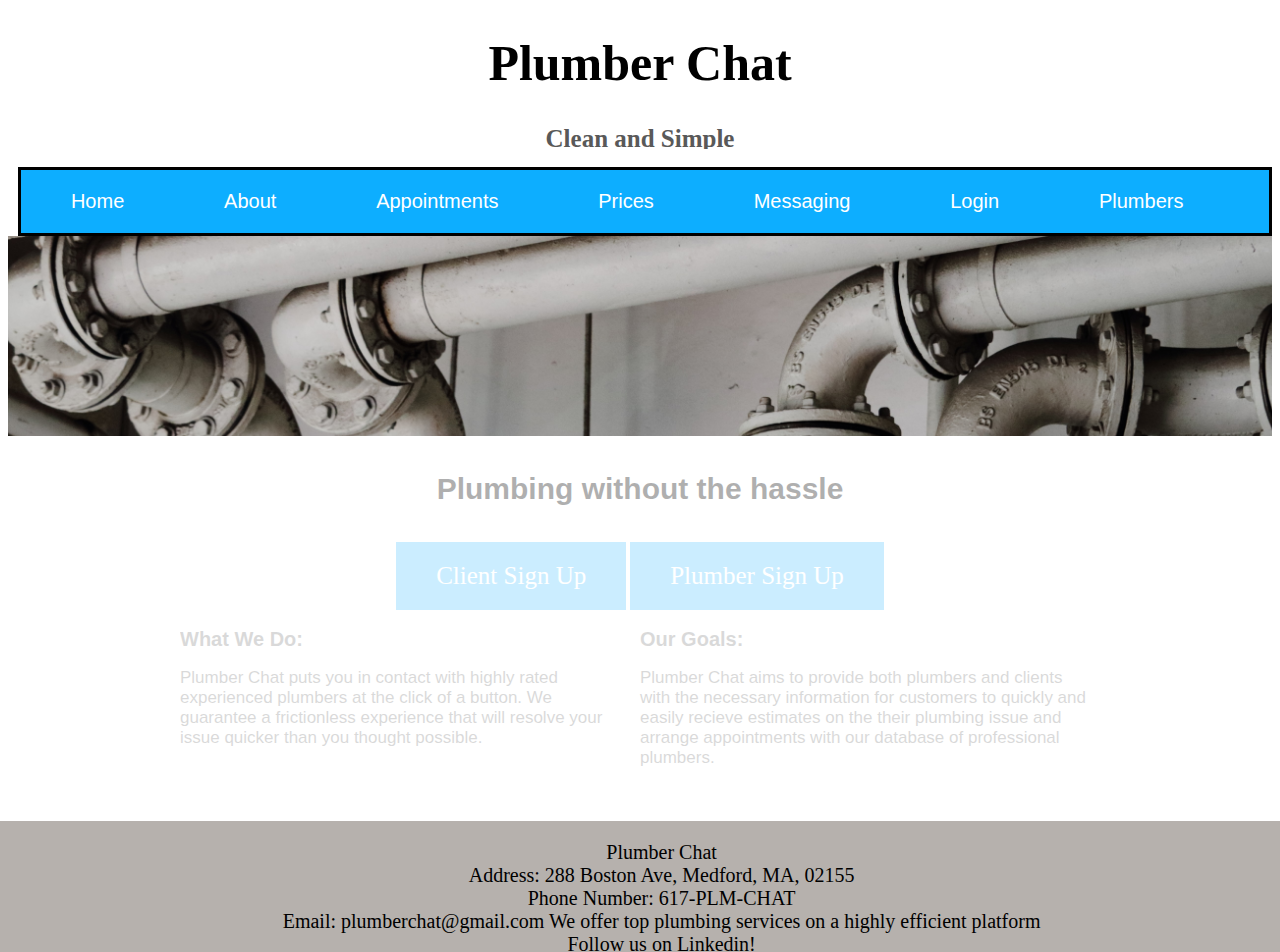
==== index.html @ 89997c61 "Add files via upload" ====
<!DOCTYPE html>
<html>
<head>
	<meta charset= "utf-8">
	
	<link rel="stylesheet" type="text/css" href= "website_style.css" />
	<meta name="viewport" content="width=device-width, initial-scale=1">

	<script src="jquery-3.4.1.js"></script>
	<style type="text/css">
		img {
			width: 100vw;
		}

		#image {
			max-height: 400px;
			overflow: hidden;
		}

		div#subtitle {
			font-family: Arial, Helvetica, sans-serif;
			font-size: 30px;
			font-weight: bold;
			text-align: center;
		}

		p.desc {
			font-family: Arial, Helvetica, sans-serif;
			font-size: 17px;
		}

		.button {
  			background-color: #0DAEFF;
  			border: none;
  			color: white;
  			padding: 20px 40px;
  			text-align: center;
  			text-decoration: none;
  			display: inline-block;
			font-size: 25px;
			margin: 0;

			
		}

		.button:hover {
  			background-color: #0088cc; /* Green */
			color: white;
		}

		div#buttons {
			text-align: center;
		}

		div.desc_title {
			font-family: Arial, Helvetica, sans-serif;
			font-size: 20px;
		}

		.flex_container {
        	justify-content: center;
			display: flex;
        	flex-wrap: wrap;
        	align-items: flex-start;
        	align-content: flex-start;
    	}

    	.flex_container > div {
       		width: 450px;
        	margin-right: 10px;
    	}

	</style>


	<script language='javascript'>

		$(document).ready(function () {
				$("#motto").slideDown(1000);
		});

		$(document).ready(function () {
				$("#image").slideDown(1500);
		});

		$(document).ready(function () {
				$("#subtitle").fadeIn(2000);
		});

		$(document).ready(function () {
				$("#buttons").fadeIn(2500);
		});

		$(document).ready(function () {
				$("#flex_container").fadeIn(3000);
		});
		
	</script>

</head>


<body bgcolor= "#ffffff"; >
	<h1>Plumber Chat</h1>
	<h2 id="motto" style="display:none">Clean and Simple</h2>

	<div class="navbar">
    		<li><a href="index.html">Home</a></li>
    		<li><a href="about.html">About</a></li>
    		<li><a href="questionaire.html">Appointments</a></li>
    		<li><a href="prices.html">Prices</a></li>
    		<li><a href="im.html">Messaging</a></li>
    		<li><a href="login.html">Login</a></li>
    		<li><a href="plumberpage.html">Plumbers</a></li>
  	</div>

	<div id="image" style="display:none"><img src="samuel-sianipar-scUBcasSvbE-unsplash.jpg" alt="Photo by Samuel Sianipar on Unsplash"></div>
</br>
</br>


	

	<div id='subtitle' style="display:none"> Plumbing without the hassle</div>

</br>
</br>

	<div id='buttons' style="display:none">
		<a href="clientSignUp.html" class="button">Client Sign Up</a>
		<a href="plumberSignUp.html" class="button">Plumber Sign Up</a>
	</div>


</br>
<div class='flex_container' id='flex_container' style="display:none">

	<div>
	<div class='desc_title'><strong>What We Do:</strong></div>
	<p class='desc'>Plumber Chat puts you in contact with highly rated experienced
		plumbers at the click of a button. We guarantee a frictionless experience
		that will resolve your issue quicker than you thought possible.
	</p>
	</div>

	<div>
	<div class='desc_title'><strong>Our Goals:</strong></div>
	<p class='desc'>Plumber Chat aims to provide both plumbers and clients with the necessary
		information for customers to quickly and easily recieve estimates on 
		the their plumbing issue and arrange appointments with our database of 
		professional plumbers.
	</p>
	</div>

</div>
</br>
</br>
	<footer>
		Plumber Chat<br>
		Address: 288 Boston Ave, Medford, MA, 02155<br>
		Phone Number: 617-PLM-CHAT<br>
		Email: plumberchat@gmail.com
		We offer top plumbing services on a highly efficient platform<br>
		Follow us on Linkedin!
	</footer>

</body>
</html>
---- website_style.css ----
/*CSS for Midterm*/


/*headers*/

h1	{ 
    color: #000000;
    font-size: 50px;
    text-align: center;
    width: auto;
}

h2  {
    color: #595959;
    font-size: 25px;
    text-align: center; 
    font-family: serif;
}

/*Navigation Bar*/

.navbar {
    background-color: #0DAEFF;
    padding: 0px;
    border-style: solid;
    border-color: #000000;
    overflow: hidden;
    list-style-type: none;
    margin-left: 10px;
}

li a{
    color: white;

    font-family: arial;
    display: block;
    float: left;
    padding: 20px 4%;
    font-size: 20px;
    text-decoration: none;
}

li a:hover {
  background-color: #111111;
}


/*Resizing nav bar*/

@media only screen and (max-width: 1200px) {
    li a {
        font-size: 19px;
        padding: 20px 3.75%;
    }
}

@media only screen and (max-width: 1060px) {
    li a {
        font-size: 18px;
        padding: 20px 3.5%;
    }
}

@media only screen and (max-width: 940px) {
    li a {
        font-size: 17px;
        padding: 20px 3.25%;
    }
}

@media only screen and (max-width: 835px) {
    li a {
        font-size: 16px;
        padding: 20px 3.1%;
    }
}

@media only screen and (max-width: 760px) {
    li a {
        font-size: 15px;
        padding: 20px 3.05%;
    }
}

@media only screen and (max-width: 705px) {
    li a {
        font-size: 14px;
        padding: 20px 3.025%;
    }
}

@media only screen and (max-width: 655px) {
    li a {
        font-size: 13px;
        padding: 20px 3.01%;
    }
}

@media only screen and (max-width: 615px) {
    li a {
        font-size: 12px;
        padding: 20px 3.005%;
    }
}

@media only screen and (max-width: 565px) {
    li a {
        font-size: 11px;
        padding: 20px 3%;
    }
}

@media only screen and (max-width: 520px) {
    li a {
        font-size: 10.5px;
        padding: 20px 3%;
    }
}


/*footer*/

footer {
    color: #000000;
    background-color: #B6B1AD;
    font-size: 20px;
    text-align: center;
    padding-top: 20px;
    padding-bottom: 20px;
    width:105%;
    margin-left: -10px;
}
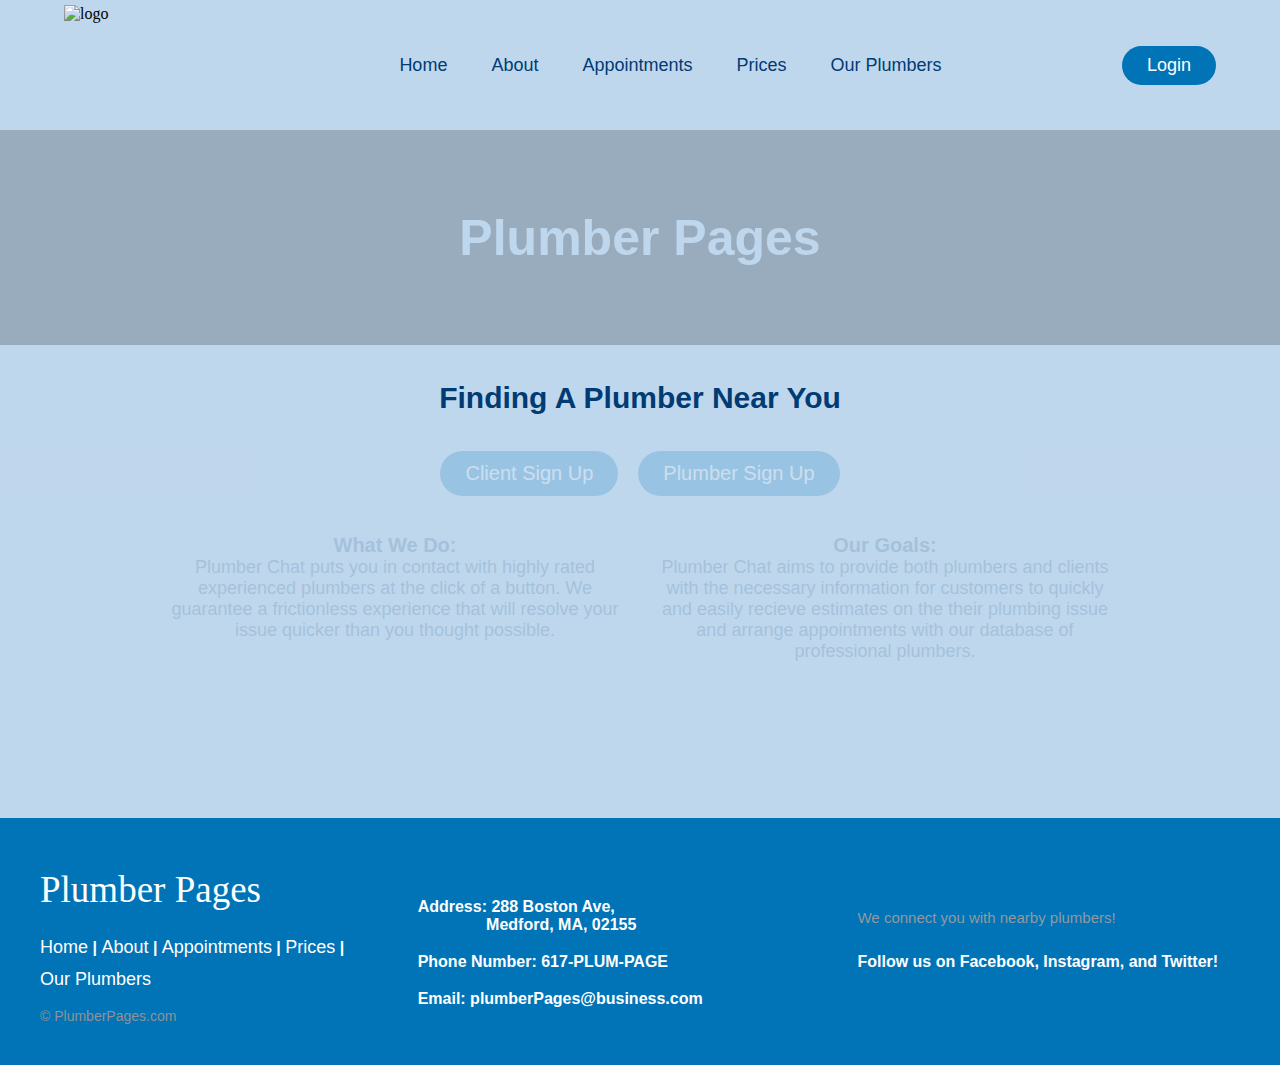
==== commit 1951355d: "Add files via upload" ====
--- a/index.html
+++ b/index.html
@@ -2,6 +2,8 @@
 <html>
 <head>
 	<meta charset= "utf-8">
+
+	<title>Home</title>
 	
 	<link rel="stylesheet" type="text/css" href= "website_style.css" />
 	<meta name="viewport" content="width=device-width, initial-scale=1">
@@ -12,16 +14,12 @@
 			width: 100vw;
 		}
 
-		#image {
-			max-height: 400px;
-			overflow: hidden;
-		}
-
 		div#subtitle {
 			font-family: Arial, Helvetica, sans-serif;
 			font-size: 30px;
 			font-weight: bold;
 			text-align: center;
+
 		}
 
 		p.desc {
@@ -30,15 +28,20 @@
 		}
 
 		.button {
-  			background-color: #0DAEFF;
-  			border: none;
-  			color: white;
-  			padding: 20px 40px;
   			text-align: center;
   			text-decoration: none;
-  			display: inline-block;
-			font-size: 25px;
+			display: inline-block;
+			  
+			font-size: 20px;
 			margin: 0;
+
+			padding: 11px 25px;
+   			background-color: rgba(0, 116, 183, 1);
+    		border: none;
+    		border-radius: 50px;
+    		cursor: pointer;
+    		transition: all 0.3 ease 0s;
+    		color: #ffffff;
 
 			
 		}
@@ -55,6 +58,15 @@
 		div.desc_title {
 			font-family: Arial, Helvetica, sans-serif;
 			font-size: 20px;
+			text-align: center;
+			color: #003B73;
+		}
+
+		p.desc {
+			font-family: Arial, Helvetica, sans-serif;
+			font-size: 18px;
+			text-align: center;
+			color: #003B73;
 		}
 
 		.flex_container {
@@ -67,9 +79,37 @@
 
     	.flex_container > div {
        		width: 450px;
-        	margin-right: 10px;
-    	}
-
+			margin-right: 10px;
+			margin: 20px;
+		}
+
+		body, html {
+    		height: 100%;
+		}
+
+
+	.hero-image {
+  		background-image: linear-gradient(rgba(0, 0, 0, 0.2), rgba(0, 0, 0, 0.2)), url("images/samuel-sianipar-scUBcasSvbE-unsplash.jpg");
+  		height: 50%;
+  		background-position: center;
+  		background-repeat: no-repeat;
+  		background-size: cover;
+  		position: relative;
+	}
+
+	.hero-text {
+  		text-align: center;
+  		position: absolute;
+  		top: 50%;
+  		left: 50%;
+  		transform: translate(-50%, -50%);
+		background-color: rgba(0, 0, 0, 0);
+	}
+
+	h1 {
+		background-color: rgba(0, 0, 0, 0);
+		color: #BFD7ED;
+	}
 	</style>
 
 
@@ -101,35 +141,40 @@
 
 
 <body bgcolor= "#ffffff"; >
-	<h1>Plumber Chat</h1>
-	<h2 id="motto" style="display:none">Clean and Simple</h2>
-
-	<div class="navbar">
-    		<li><a href="index.html">Home</a></li>
-    		<li><a href="about.html">About</a></li>
-    		<li><a href="questionaire.html">Appointments</a></li>
-    		<li><a href="prices.html">Prices</a></li>
-    		<li><a href="im.html">Messaging</a></li>
-    		<li><a href="login.html">Login</a></li>
-    		<li><a href="plumberpage.html">Plumbers</a></li>
-  	</div>
-
-	<div id="image" style="display:none"><img src="samuel-sianipar-scUBcasSvbE-unsplash.jpg" alt="Photo by Samuel Sianipar on Unsplash"></div>
-</br>
-</br>
-
-
+	<header>
+				<img class="logo" src="logos/logo6.png" alt="logo">
+				<nav>
+					<ul class="nav__links">
+						<li><a href="index.html">Home</a></li>
+						<li><a href="about.html">About</a></li>
+						<li><a href="questionaire.html">Appointments</a></li>
+						<li><a href="prices.html">Prices</a></li>
+						<li><a href="plumberpage.html">Our Plumbers</a></li>
+					</ul>
+				</nav>
+				<a class="cta" href="login.html"> <button>Login</button></a>
+	</header>
+
+	<div class="hero-image" style="display:none" id="image">
+		<div class="hero-text">
+			<h1>Plumber Pages</h1>
+		</div>
+	</div>
 	
-
-	<div id='subtitle' style="display:none"> Plumbing without the hassle</div>
+	</br>
+	</br>
+	<h2> Finding A Plumber Near You</h2>
+
 
 </br>
 </br>
 
 	<div id='buttons' style="display:none">
 		<a href="clientSignUp.html" class="button">Client Sign Up</a>
+		&nbsp; &nbsp;
 		<a href="plumberSignUp.html" class="button">Plumber Sign Up</a>
 	</div>
+
 
 
 </br>
@@ -155,14 +200,54 @@
 </div>
 </br>
 </br>
-	<footer>
-		Plumber Chat<br>
-		Address: 288 Boston Ave, Medford, MA, 02155<br>
-		Phone Number: 617-PLM-CHAT<br>
-		Email: plumberchat@gmail.com
-		We offer top plumbing services on a highly efficient platform<br>
-		Follow us on Linkedin!
-	</footer>
+
+
+
+
+		<footer class="footer-distributed">
+		
+			<div class="footer-left">
+				<h4>Plumber Pages</h4>
+		
+				<p class="footer-links" style="font-size: 16px">
+					<a href="index.html">Home</a>
+					|
+					<a href="about.html">About</a>
+					|
+					<a href="questionaire.html">Appointments</a>
+					|
+					<a href="prices.html">Prices</a>
+					|
+					<a href="plumberpage.html">Our Plumbers</a>
+				</p>
+		
+				<p class="footer-company-name">© PlumberPages.com</p>
+			</div>
+		
+		
+		
+			<div class="footer-center">
+				<div class="geninfo">
+					<p>Address: 288 Boston Ave,<br> &emsp;&emsp;&emsp;&emsp; Medford, MA, 02155</p>
+				</div>
+			</br>
+		
+				<div class="geninfo">
+					<p>Phone Number: 617-PLUM-PAGE</p>
+				</div>
+				</br>
+				<div class="geninfo">
+					<p>Email: plumberPages@business.com</p>
+				</div>
+			</div>
+			<div class="footer-right">
+				<p class="footer-company-about">
+					We connect you with nearby plumbers!</p>
+				<div class="social-media">
+					Follow us on Facebook, Instagram, and Twitter!
+				</div>
+			</div>
+		</footer>
 
 </body>
 </html>
--- a/website_style.css
+++ b/website_style.css
@@ -4,129 +4,273 @@
 /*headers*/
 
 h1	{ 
-    color: #000000;
+    color: #003B73;
     font-size: 50px;
     text-align: center;
     width: auto;
+    font-family: Arial, Helvetica, sans-serif;
 }
 
 h2  {
-    color: #595959;
-    font-size: 25px;
-    text-align: center; 
-    font-family: serif;
+    color: #003B73;
+    font-size: 30px;
+    text-align: center;
+    width: auto;
+    font-family: Arial, Helvetica, sans-serif;
 }
 
 /*Navigation Bar*/
 
-.navbar {
-    background-color: #0DAEFF;
-    padding: 0px;
-    border-style: solid;
-    border-color: #000000;
-    overflow: hidden;
-    list-style-type: none;
-    margin-left: 10px;
-}
-
-li a{
-    color: white;
-
-    font-family: arial;
-    display: block;
-    float: left;
-    padding: 20px 4%;
-    font-size: 20px;
+* {
+    box-sizing: border-box;
+    margin: 0;
+    padding: 0;
+    background-color: #BFD7ED;
+}
+
+li, a, button {
+    font-family: Arial, Helvetica, sans-serif;
+    font-weight: 500;
+    font-size: 18px;
+    color: #003B73;
     text-decoration: none;
 }
 
-li a:hover {
-  background-color: #111111;
-}
-
-
-/*Resizing nav bar*/
-
-@media only screen and (max-width: 1200px) {
-    li a {
-        font-size: 19px;
-        padding: 20px 3.75%;
-    }
-}
-
-@media only screen and (max-width: 1060px) {
-    li a {
-        font-size: 18px;
-        padding: 20px 3.5%;
-    }
-}
-
-@media only screen and (max-width: 940px) {
-    li a {
-        font-size: 17px;
-        padding: 20px 3.25%;
-    }
-}
-
-@media only screen and (max-width: 835px) {
-    li a {
-        font-size: 16px;
-        padding: 20px 3.1%;
-    }
-}
-
-@media only screen and (max-width: 760px) {
-    li a {
+header {
+    display: flex;
+    justify-content: space-between;
+    align-items: center;
+    padding: 5px 5%;
+}
+
+.logo {
+    height: 120px;
+    width: 155px;
+    cursor: pointer;  
+}
+
+.nav__links {
+    list-style: none;
+}
+
+.nav__links li {
+    display: inline-block;
+    padding: 20px;
+    
+}
+
+.nav__links li a {
+    transition: all 0.3 ease 0s;
+    
+}
+
+.nav__links li a:hover {
+    color: #0074B7;
+}
+
+button {
+    padding: 9px 25px;
+    background-color: rgba(0, 116, 183, 1);
+    border: none;
+    border-radius: 50px;
+    cursor: pointer;
+    transition: all 0.3 ease 0s;
+    color: #ffffff;
+}
+
+button:hover {
+    background-color: rgba(0, 116, 183, .8);
+}
+
+@media only screen and (max-width: 1100px) {
+    li, a, button {
         font-size: 15px;
-        padding: 20px 3.05%;
-    }
-}
-
-@media only screen and (max-width: 705px) {
-    li a {
-        font-size: 14px;
-        padding: 20px 3.025%;
-    }
-}
-
-@media only screen and (max-width: 655px) {
-    li a {
-        font-size: 13px;
-        padding: 20px 3.01%;
-    }
-}
-
-@media only screen and (max-width: 615px) {
-    li a {
+    }
+
+    .logo {
+        height: 96px;
+        width: 124px;
+    }
+}
+
+@media only screen and (max-width: 960px) {
+    li, a, button {
         font-size: 12px;
-        padding: 20px 3.005%;
-    }
-}
-
-@media only screen and (max-width: 565px) {
-    li a {
-        font-size: 11px;
-        padding: 20px 3%;
-    }
-}
-
-@media only screen and (max-width: 520px) {
-    li a {
-        font-size: 10.5px;
-        padding: 20px 3%;
-    }
-}
-
-
-/*footer*/
+    }
+
+    .logo {
+        height: 72px;
+        width: 93px;
+    }
+}
+
+@media only screen and (max-width: 820px) {
+    li, a, button {
+        font-size: 10px;
+    }
+}
+
+@media only screen and (max-width: 820px) {
+    li, a, button {
+        font-size: 8px;
+    }
+
+    .logo {
+        height: 48px;
+        width: 62px;
+    }
+}
 
 footer {
-    color: #000000;
-    background-color: #B6B1AD;
-    font-size: 20px;
-    text-align: center;
-    padding-top: 20px;
-    padding-bottom: 20px;
-    width:105%;
+    bottom: 0;
+    background-color: #0074B7;
+}
+ 
+@media (max-height:850px) {
+	footer { position: static; }
+	header { padding-top: 40px; }
+}
+ 
+ 
+.footer-distributed {
+	box-sizing: border-box;
+	width: 105%;
+	text-align: left;
+	font: bold 16px sans-serif;
+	padding: 50px 50px 60px 50px;
+    margin-top: 100px;
     margin-left: -10px;
 }
+ 
+.footer-distributed .footer-left,
+.footer-distributed .footer-center,
+.footer-distributed .footer-right{
+	display: inline-block;
+    vertical-align: top;
+    background-color: rgba(0, 0, 0, 0);
+}
+ 
+/* Footer left */
+ 
+.footer-distributed .footer-left{
+    width: 30%;
+    background-color: rgba(0, 0, 0, 0);
+}
+ 
+.footer-distributed h4{
+	color:  #ffffff;
+	font: normal 37px 'Cookie', cursive;
+    margin: 0;
+    background-color: rgba(0, 0, 0, 0);
+}
+ 
+/* Footer links */
+ 
+.footer-distributed .footer-links{
+	color:  #ffffff;
+    margin: 20px 0 12px;
+    background-color: rgba(0, 0, 0, 0);
+}
+ 
+.footer-distributed .footer-links a{
+	display:inline-block;
+	line-height: 1.8;
+	text-decoration: none;
+    color:  inherit;
+    background-color: rgba(0, 0, 0, 0);
+}
+ 
+.footer-distributed .footer-company-name{
+	color:  #8f9296;
+	font-size: 14px;
+	font-weight: normal;
+    margin: 0;
+    background-color: rgba(0, 0, 0, 0);
+}
+
+/* Footer Center */
+ 
+.footer-distributed .footer-center{
+    width: 35%;
+    margin-top: 30px;
+    background-color: rgba(0, 0, 0, 0);
+}
+ 
+ 
+.footer-distributed .footer-center p{
+	display: inline-block;
+	color: #ffffff;
+	vertical-align: middle;
+    margin:0;
+    font-size: 16px;
+    background-color: rgba(0, 0, 0, 0);
+}
+
+.footer-distributed .geninfo{
+    background-color: rgba(0, 0, 0, 0);
+}
+ 
+/* Footer Right */
+ 
+.footer-distributed .footer-right{
+    width: 30%;
+    margin-top: 40px;
+    background-color: rgba(0, 0, 0, 0);
+}
+ 
+.footer-distributed .footer-company-about{
+	line-height: 20px;
+	color:  #92999f;
+	font-size: 15px;
+	font-weight: normal;
+    margin: 0;
+    background-color: rgba(0, 0, 0, 0);
+}
+ 
+.footer-distributed .social-media{
+    margin-top: 25px;
+    color: #ffffff;
+    background-color: rgba(0, 0, 0, 0);
+}
+ 
+/* For screen size adjustment */
+ 
+@media (max-width: 1000px) {
+ 
+	.footer-distributed .footer-left,
+	.footer-distributed .footer-center,
+	.footer-distributed .footer-right{
+		display: block;
+		width: 100%;
+		margin-bottom: 40px;
+		text-align: center;
+	}
+ 
+	.footer-distributed .footer-center i{
+        margin-left: 0;
+        
+	}
+ 
+}
+
+/* Forms */
+
+input[type=text], input[type=password] {
+    background: #ffffff;
+}
+
+
+textarea {
+    background: #ffffff;
+}
+
+input[type=submit], input[type=reset]{
+    padding: 9px 25px;
+    background-color: rgba(0, 116, 183, 1);
+    border: none;
+    border-radius: 50px;
+    cursor: pointer;
+    color: #ffffff;
+    font-size: 13px;
+}
+
